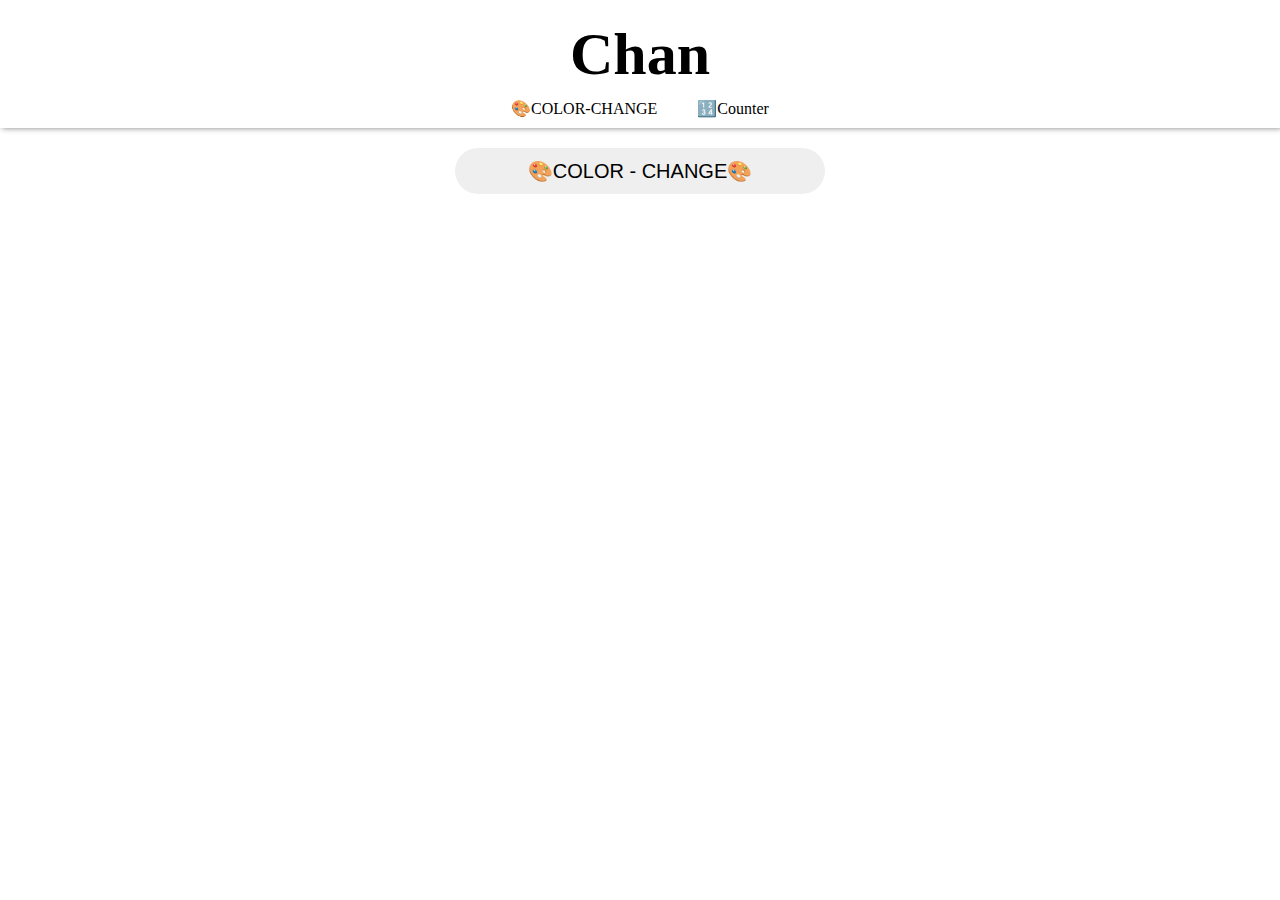
==== index.html @ d8dea479 "add navbar" ====
<!DOCTYPE html>
<html lang="en">
  <head>
    <meta charset="UTF-8" />
    <meta http-equiv="X-UA-Compatible" content="IE=edge" />
    <meta name="viewport" content="width=device-width, initial-scale=1.0" />
    <title>example 40</title>
    <link rel="stylesheet" href="/styles/nav.css" />
    <link rel="stylesheet" href="/styles/background.css" />
  </head>
  <body>
    <!-- 768px 이상 -->
    <header id="main-header">
      <div class="navbar">
        <span></span>
        <a href="index.html" id="logo">Chan</a>
        <button class="side-btn">
          <span></span>
          <span></span>
          <span></span>
        </button>
      </div>
      <nav class="category">
        <ul>
          <li><a href="index.html">🎨COLOR-CHANGE</a></li>
          <li><a href="/html/counter.html">🔢Counter</a></li>
        </ul>
      </nav>
    </header>
    <section id="modal-box">
      <button class="side-btn close-btn">
        <span></span>
        <span></span>
        <span></span>
      </button>
      <ul>
        <li><a href="index.html">🎨COLOR-CHANGE</a></li>
        <li><a href="/html/counter.html">🔢Counter</a></li>
      </ul>
    </section>
    <main>
      <section>
        <button class="color-change">🎨COLOR - CHANGE🎨</button>
      </section>
    </main>

    <script src="/js/background.js"></script>
    <script src="/js/nav.js"></script>
  </body>
</html>
---- styles/nav.css ----
body {
  margin: 0;
}
#main-header {
  width: 100%;
  /* height: 130px; */
  text-align: center;
  box-shadow: 2px 0px 6px 0px gray;
}
.navbar {
  display: flex;
  justify-content: center;
  align-items: center;
  margin: 0 20px;
}
#logo {
  font-size: 60px;
  font-weight: bold;
  text-decoration: none;
  color: black;
  padding-top: 20px;
}
.side-btn {
  width: 3rem;
  height: 3rem;
  display: none;
  flex-direction: column;
  justify-content: space-evenly;
  background-color: transparent;
  cursor: pointer;
  border-radius: 10px;
}
.side-btn > span {
  width: 100%;
  height: 5px;
  background-color: black;
  border-radius: 5px;
}

ul {
  display: flex;
  flex-direction: row;
  justify-content: center;
  margin: 0;
  padding: 0;
}

ul > li {
  list-style: none;
  margin: 10px 20px;
}
ul > li > a {
  text-decoration: none;
  color: black;
}

ul > li > a:hover {
  text-decoration: underline;
}

#modal-box {
  width: 100%;
  height: 100%;
  background-color: gray;
  position: fixed;
  top: 0;
  display: none;
}

#modal-box > ul {
  display: flex;
  flex-direction: column;
  justify-content: center;
  align-items: center;
  margin: 0;
  padding: 0;
}
#modal-box > ul > li {
  font-size: 30px;
  margin: 15px;
}

.close-btn {
  width: 3rem;
  margin: 10px auto;
}

.modal-open {
  display: block;
}
.madal-close {
  display: none;
}

@media (max-width: 768px) {
  .navbar {
    margin: 0 10px;
  }
  .category {
    display: none;
  }
  .navbar {
    justify-content: space-between;
  }
  .side-btn {
    display: flex;
  }
}
---- styles/background.css ----
.color-change {
  padding: 10px;
  border-radius: 30px;
  border: 1px solid transparent;
  max-width: 370px;
  width: 95%;
  display: block;
  margin: 20px auto;
  font-size: 20px;
  cursor: pointer;
}
.color-change:hover {
  box-shadow: 1px 1px 6px 0px gray;
  background-color: beige;
}
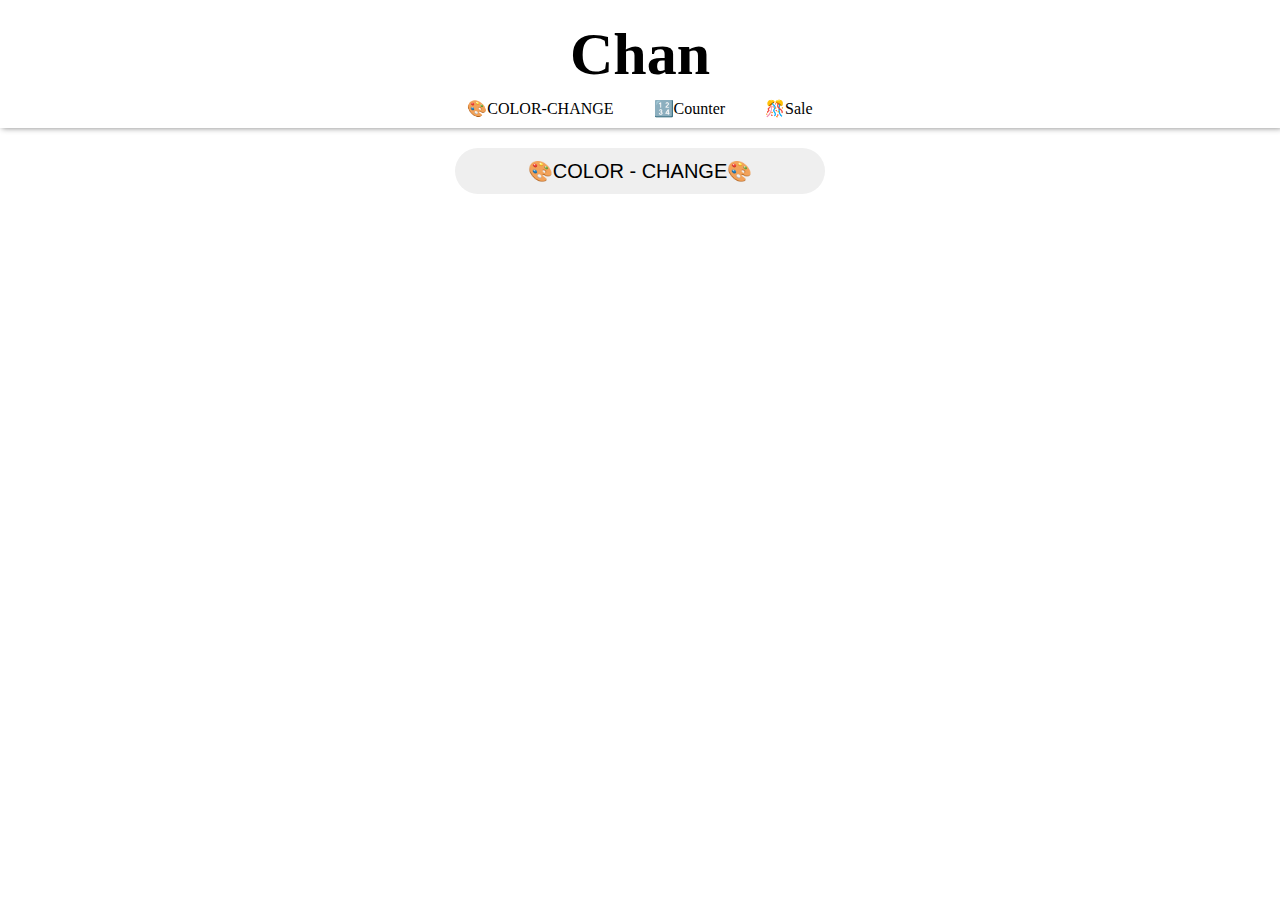
==== commit b78f3162: "add sale files" ====
--- a/index.html
+++ b/index.html
@@ -24,6 +24,7 @@
         <ul>
           <li><a href="index.html">🎨COLOR-CHANGE</a></li>
           <li><a href="/html/counter.html">🔢Counter</a></li>
+          <li><a href="/html/sale.html">🎊Sale</a></li>
         </ul>
       </nav>
     </header>
@@ -36,6 +37,7 @@
       <ul>
         <li><a href="index.html">🎨COLOR-CHANGE</a></li>
         <li><a href="/html/counter.html">🔢Counter</a></li>
+        <li><a href="/html/sale.html">🎊Sale</a></li>
       </ul>
     </section>
     <main>
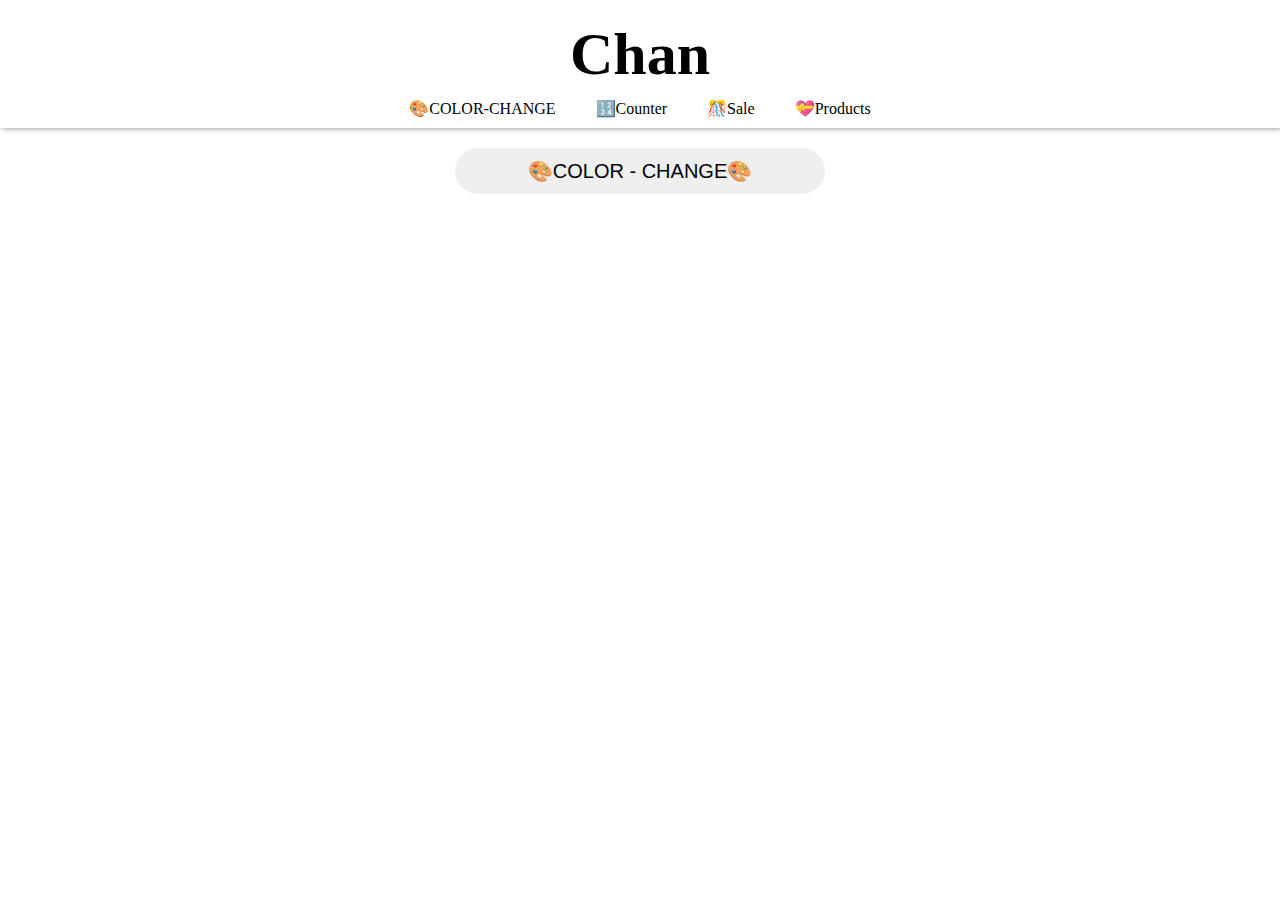
==== commit a0e98eec: "add produts file" ====
--- a/index.html
+++ b/index.html
@@ -25,6 +25,7 @@
           <li><a href="index.html">🎨COLOR-CHANGE</a></li>
           <li><a href="/html/counter.html">🔢Counter</a></li>
           <li><a href="/html/sale.html">🎊Sale</a></li>
+          <li><a href="/html/products.html">💝Products</a></li>
         </ul>
       </nav>
     </header>
@@ -38,6 +39,7 @@
         <li><a href="index.html">🎨COLOR-CHANGE</a></li>
         <li><a href="/html/counter.html">🔢Counter</a></li>
         <li><a href="/html/sale.html">🎊Sale</a></li>
+        <li><a href="/html/products.html">💝Products</a></li>
       </ul>
     </section>
     <main>
